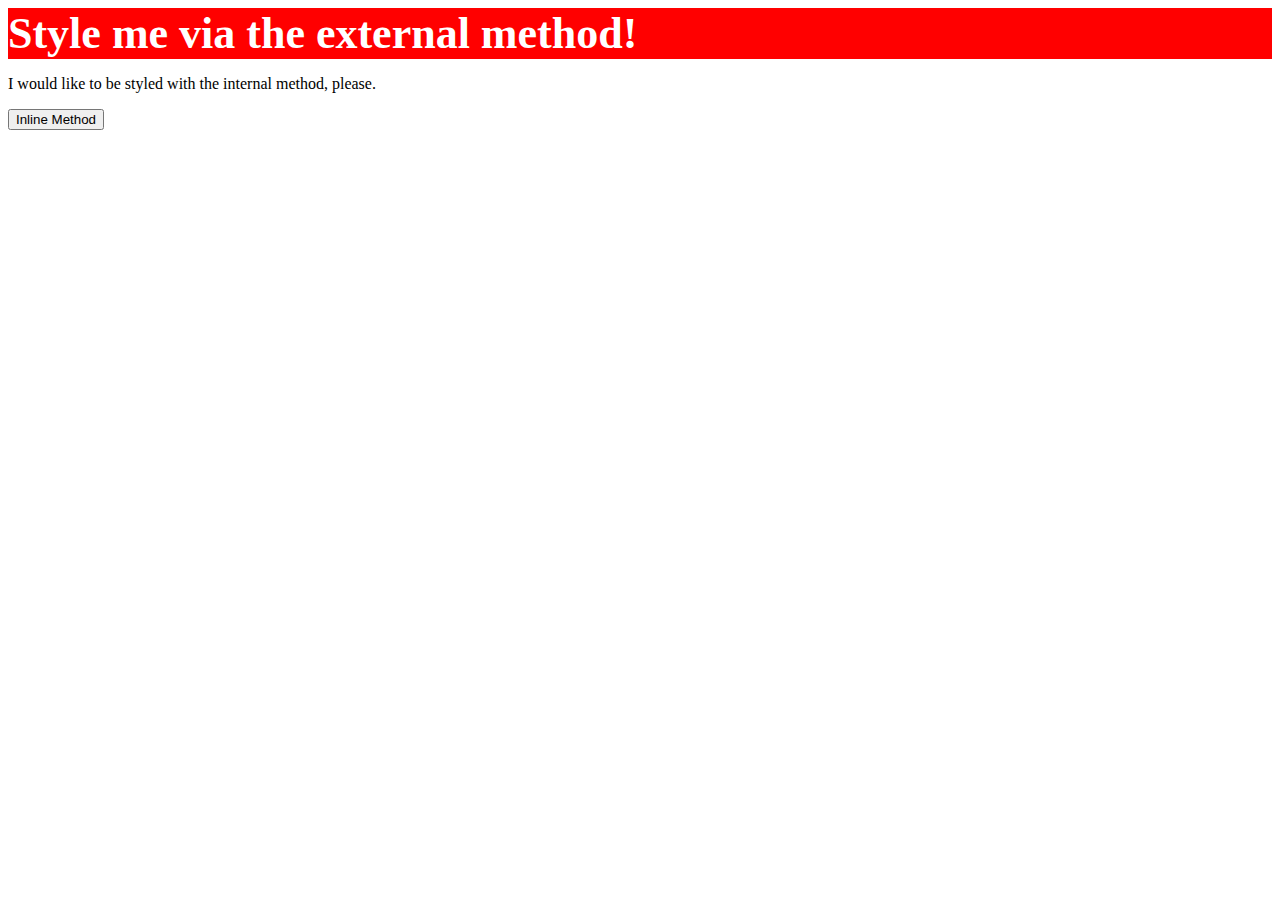
==== foundations/01-css-methods/index.html @ 11c6101d "Completed the external css problem" ====
<!DOCTYPE html>
<html lang="en">
<head>
  <meta charset="UTF-8">
  <meta http-equiv="X-UA-Compatible" content="IE=edge">
  <meta name="viewport" content="width=device-width, initial-scale=1.0">
  <title>Methods for Adding CSS</title>
  <link rel="stylesheet" href="styles.css">
</head>
<body>
  <div>Style me via the external method!</div>
  <p>I would like to be styled with the internal method, please.</p>
  <button>Inline Method</button>
</body>
</html>
---- foundations/01-css-methods/styles.css ----
div {
    color: white;
    background-color: red;
    font-size: 44px;
    font-weight: bold;
}
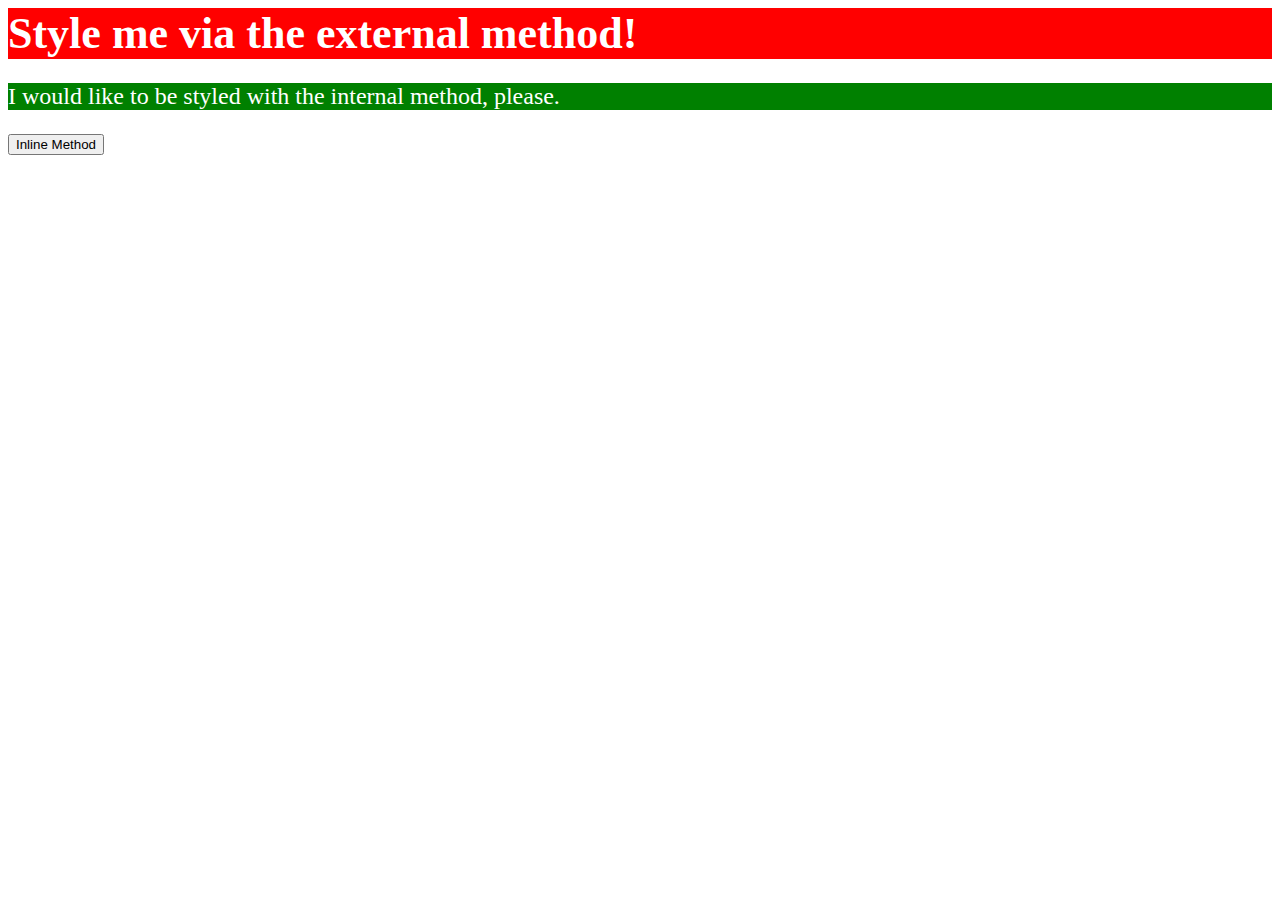
==== commit 772d9de0: "Solved the internal problem" ====
--- a/foundations/01-css-methods/index.html
+++ b/foundations/01-css-methods/index.html
@@ -6,6 +6,14 @@
   <meta name="viewport" content="width=device-width, initial-scale=1.0">
   <title>Methods for Adding CSS</title>
   <link rel="stylesheet" href="styles.css">
+  <style>
+    p{
+      color: white;
+      background-color: green;
+      font-size: 24px;
+
+    }
+  </style>
 </head>
 <body>
   <div>Style me via the external method!</div>
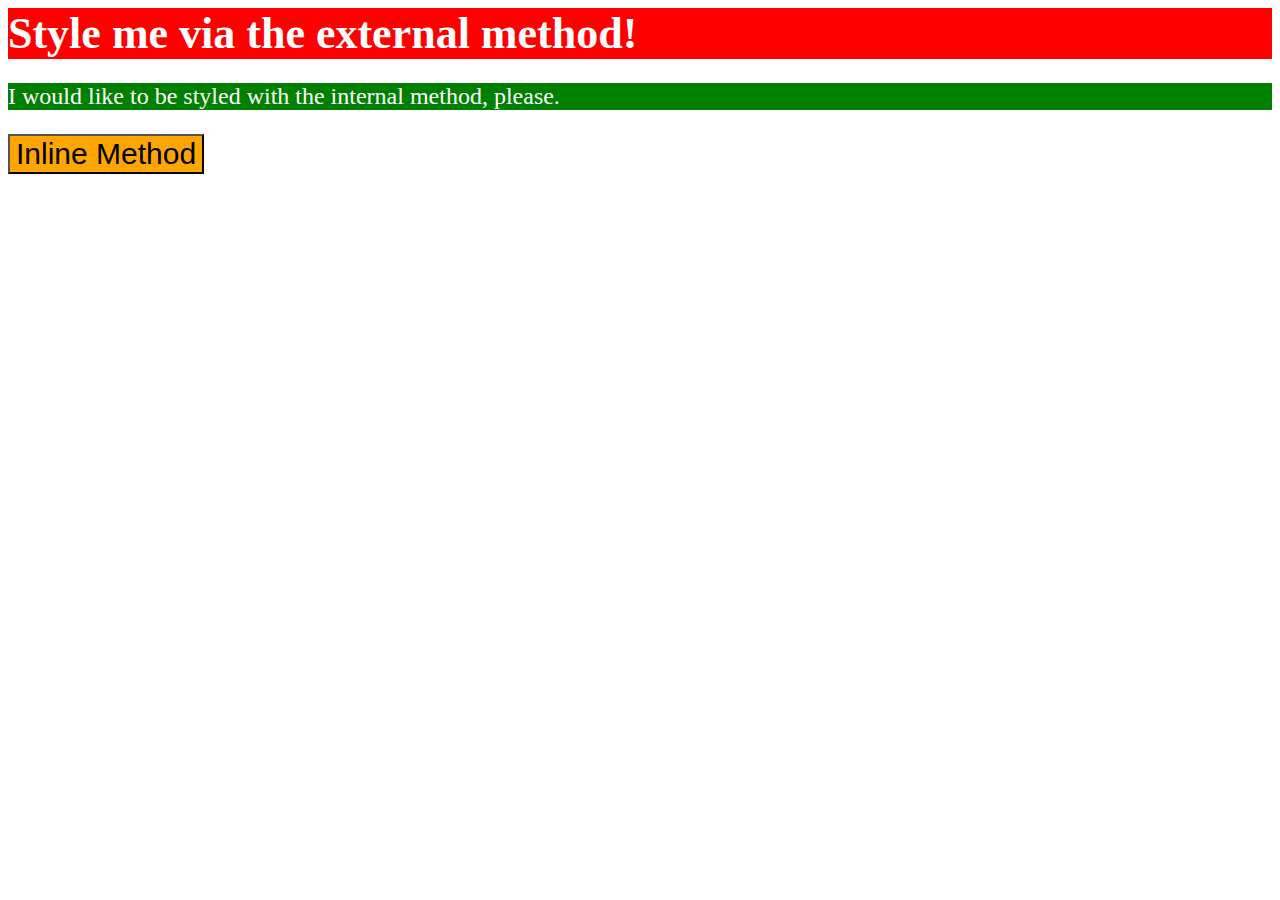
==== commit e7ff30ad: "Solved the inline problem" ====
--- a/foundations/01-css-methods/index.html
+++ b/foundations/01-css-methods/index.html
@@ -18,6 +18,6 @@
 <body>
   <div>Style me via the external method!</div>
   <p>I would like to be styled with the internal method, please.</p>
-  <button>Inline Method</button>
+  <button style="color: black; background-color: orange; font-size: 30px;">Inline Method</button>
 </body>
 </html>